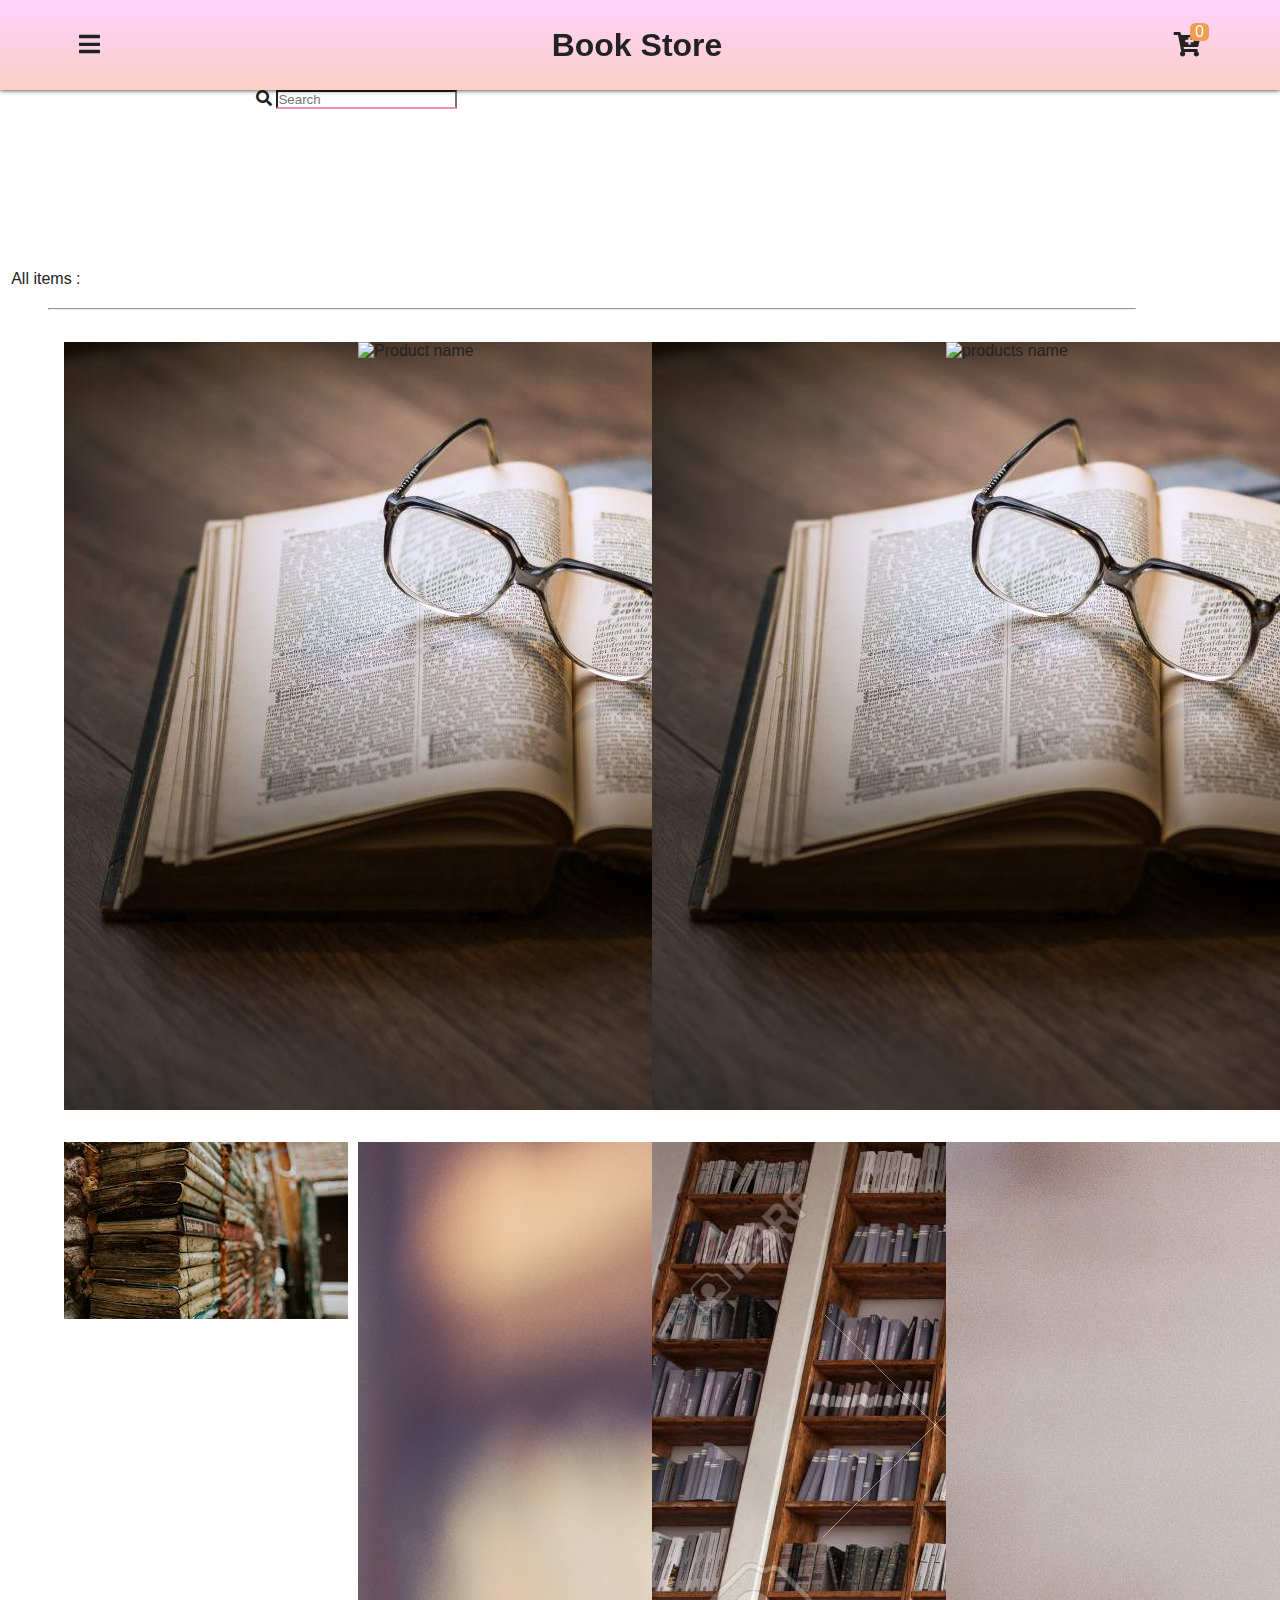
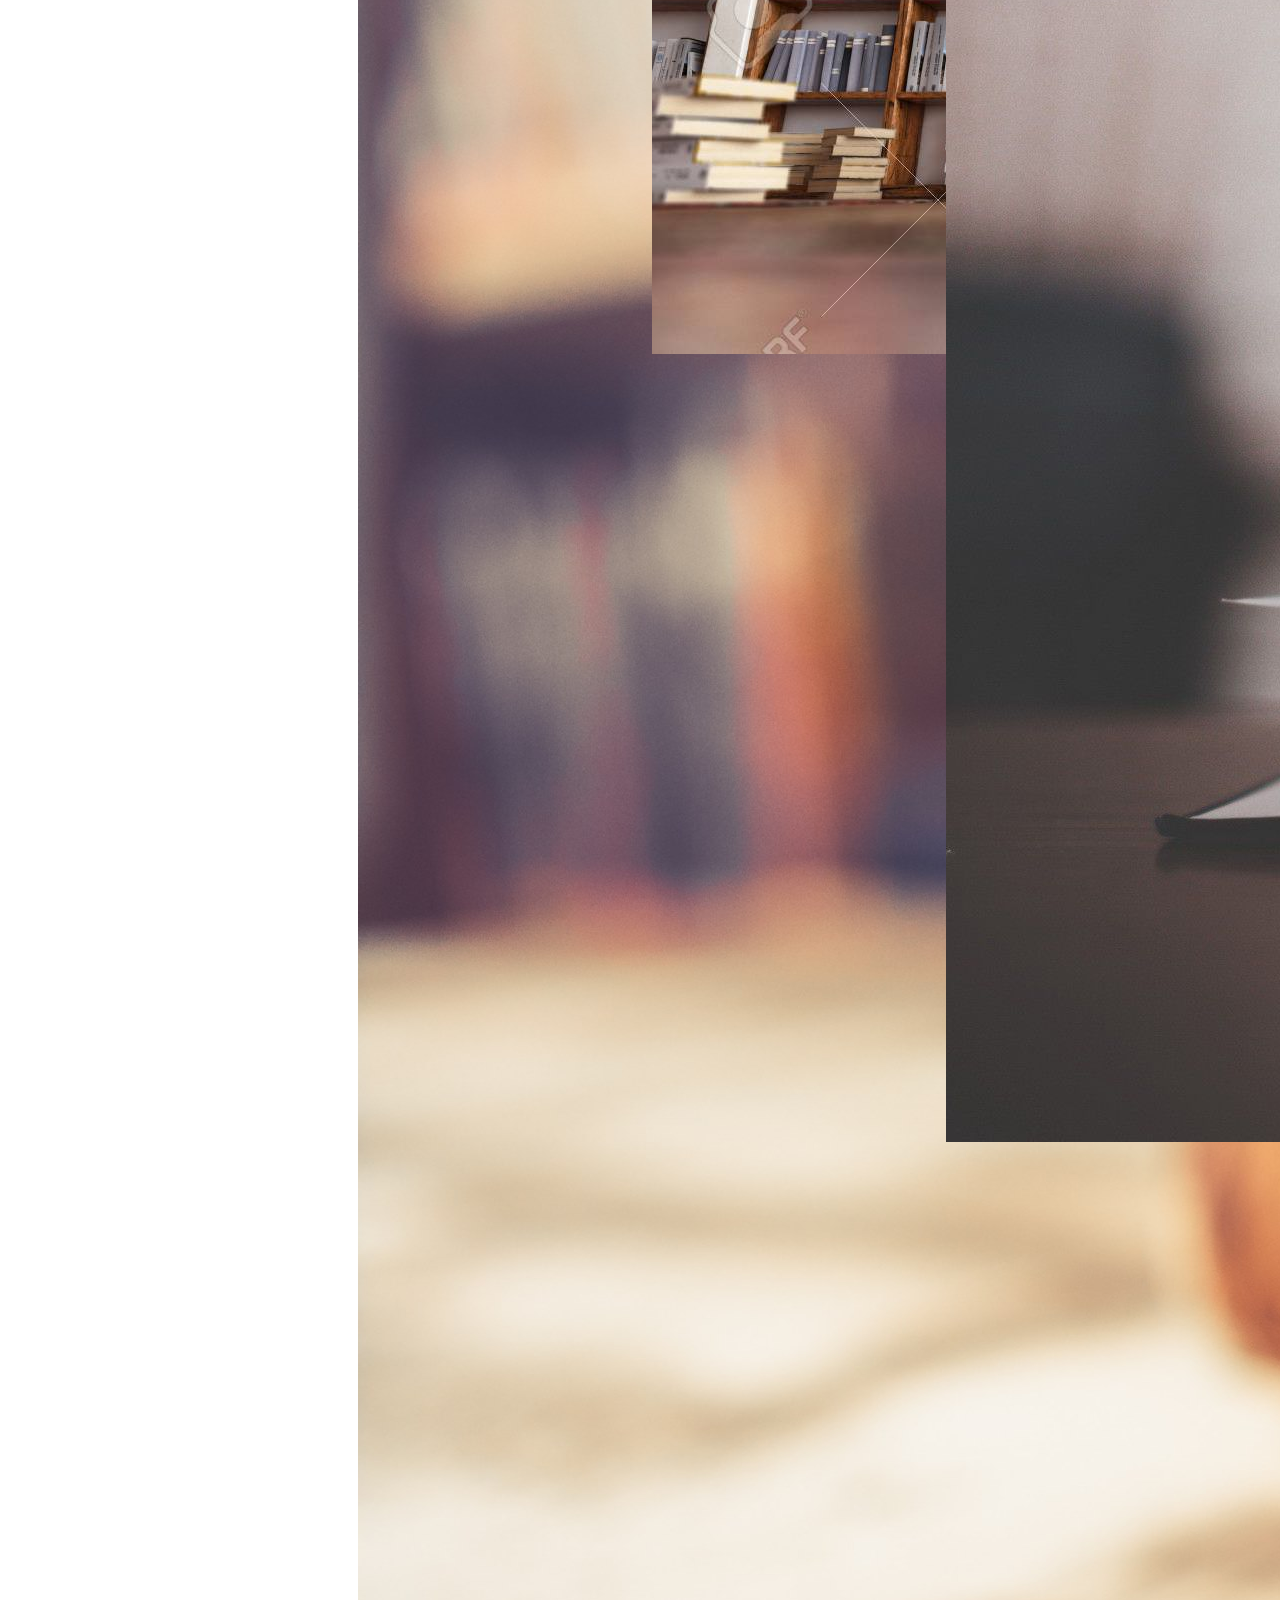
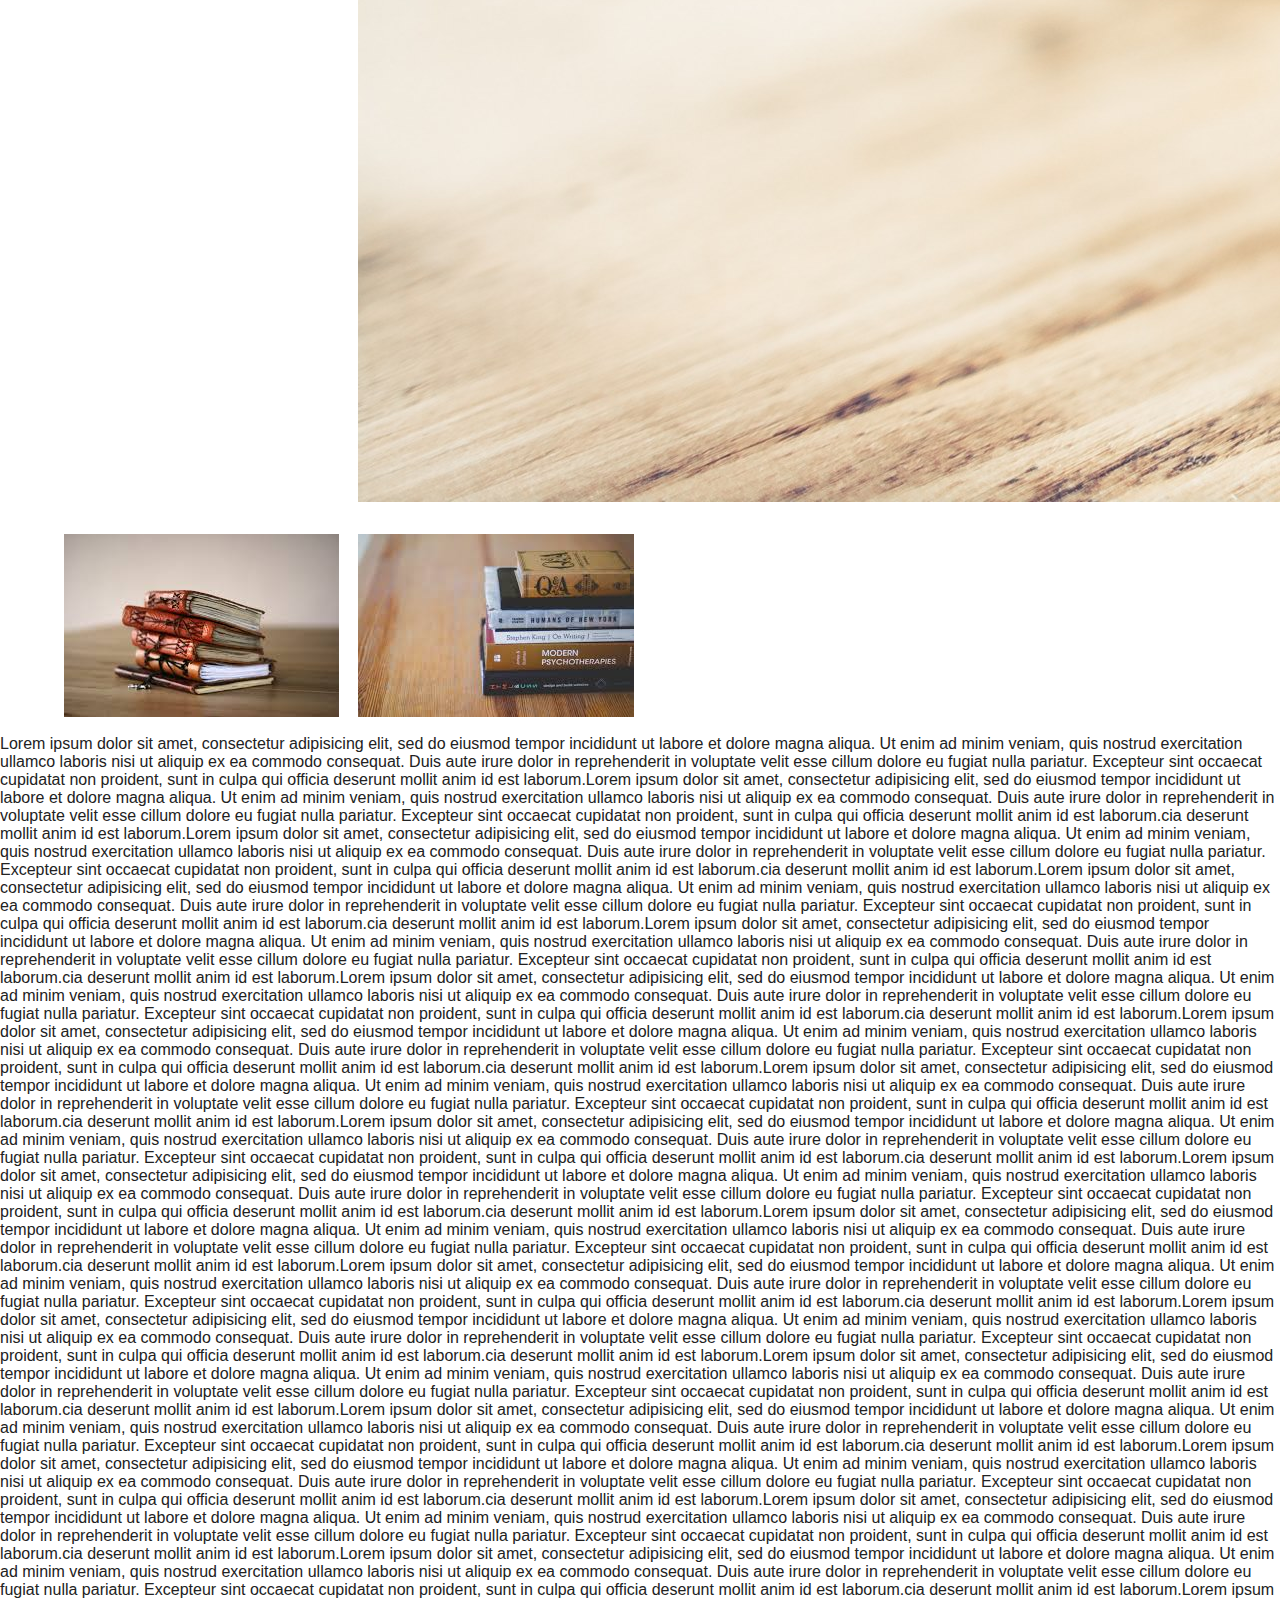
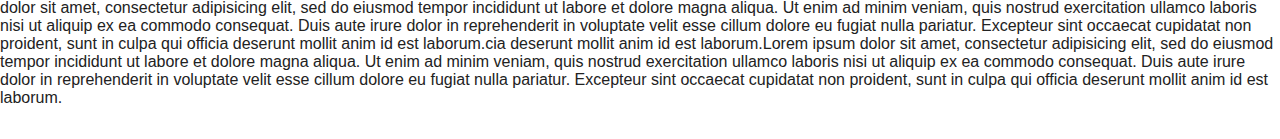
==== search_page/index.html @ 068d2056 "Added a Search Page." ====
<!DOCTYPE html>
<html lang="en" dir="ltr">
  <head>
    <meta charset="utf-8">
    <title>Book Store</title>
    <link rel="stylesheet" href="./index.css">
    <link rel="stylesheet" href="https://stackpath.bootstrapcdn.com/bootstrap/4.5.0/css/bootstrap.min.css" integrity="sha384-9aIt2nRpC12Uk9gS9baDl411NQApFmC26EwAOH8WgZl5MYYxFfc+NcPb1dKGj7Sk" crossorigin="anonymous">    
  </head>
  <body>

    <!----------------- Navbar -------------->

    <nav class="navigation_bar">
      <div class="navigation_bar-center">
        <span class="nav-icon">
          <i class="fas fa-bars"></i>
        </span>
        <h1 class="heading">Book Store</h1>
        <div class="cart-btn">
          <span class="nav-icon">
            <i class="fas fa-cart-plus"></i>
          </span>
          <div class="cart-items">0</div>
        </div>
      </div>
    </nav>

    <!-- --------------navigation_bar End ----------->

    <!------ Header containing -> search bar, tags, message, etc-------->


    <header class="header">

      <!-- Search form -->
      <div class="search-bar">
        <form class="form-inline d-flex justify-content-center md-form form-sm active-pink active-pink-2 mt-3">
          <i class="fas fa-search" aria-hidden="true"></i>
          <input class="form-control form-control-sm ml-3 w-75 p-3" type="text" placeholder="Search" aria-label="Search">
        </form>
      </div>

      <!-- It contains all the tags with which you searched -->
      <div class="searchable_tags">
         <div class="message">All items : </div>
         <div class="tags">
           <!--<span class="tag">harsh</span>
           <span class="tag">harsh</span>
           <span class="tag">harsh</span> -->
          <!-- "span" element with class of "tag" needs to inserted for searched items -->
         </div>
      </div>
      <hr>

    </header>
    <!-------- End of header ------->


    <!------- This is where everything lives ------->
    <main>

      <!--- all the products that will be created by js will be placed in there ------->
      <div class="products" id="products">

        <div class="card" style="width: 18rem;">
          <img class="card-img-top" src="./image/book1.jpg" alt="Product name">

          <div class="card-body">
            <h5 class="card-title">Book's Name</h5>
            <h6 class="card-subtitle mb-2 text-muted">Rating</h6>
            <p class="card-text">Some quick example text to build on the card title and make up the bulk of the card's content.</p>
            <a href="#" class="card-link">View Item</a>
            <a href="#" class="card-link">Add to Cart</a>
          </div>

        </div>
        <div class="card" style="width: 18rem;">
          <img class="card-img-top" src="./image/book2.jpg" alt="Product name">

          <div class="card-body">
            <h5 class="card-title">Book's Name</h5>
            <h6 class="card-subtitle mb-2 text-muted">Rating</h6>
            <p class="card-text">Some quick example text to build on the card title and make up the bulk of the card's content.</p>
            <a href="#" class="card-link">View Item</a>
            <a href="#" class="card-link">Add to Cart</a>
          </div>

        </div>

      </div>


      <br>
      Lorem ipsum dolor sit amet, consectetur adipisicing elit, sed do eiusmod tempor incididunt ut labore et dolore magna aliqua. Ut enim ad minim veniam, quis nostrud exercitation ullamco laboris nisi ut aliquip ex ea commodo consequat. Duis aute irure dolor in reprehenderit in voluptate velit esse cillum dolore eu fugiat nulla pariatur. Excepteur sint occaecat cupidatat non proident, sunt in culpa qui officia deserunt mollit anim id est laborum.Lorem ipsum dolor sit amet, consectetur adipisicing elit, sed do eiusmod tempor incididunt ut labore et dolore magna aliqua. Ut enim ad minim veniam, quis nostrud exercitation ullamco laboris nisi ut aliquip ex ea commodo consequat. Duis aute irure dolor in reprehenderit in voluptate velit esse cillum dolore eu fugiat nulla pariatur. Excepteur sint occaecat cupidatat non proident, sunt in culpa qui officia deserunt mollit anim id est laborum.cia deserunt mollit anim id est laborum.Lorem ipsum dolor sit amet, consectetur adipisicing elit, sed do eiusmod tempor incididunt ut labore et dolore magna aliqua. Ut enim ad minim veniam, quis nostrud exercitation ullamco laboris nisi ut aliquip ex ea commodo consequat. Duis aute irure dolor in reprehenderit in voluptate velit esse cillum dolore eu fugiat nulla pariatur. Excepteur sint occaecat cupidatat non proident, sunt in culpa qui officia deserunt mollit anim id est laborum.cia deserunt mollit anim id est laborum.Lorem ipsum dolor sit amet, consectetur adipisicing elit, sed do eiusmod tempor incididunt ut labore et dolore magna aliqua. Ut enim ad minim veniam, quis nostrud exercitation ullamco laboris nisi ut aliquip ex ea commodo consequat. Duis aute irure dolor in reprehenderit in voluptate velit esse cillum dolore eu fugiat nulla pariatur. Excepteur sint occaecat cupidatat non proident, sunt in culpa qui officia deserunt mollit anim id est laborum.cia deserunt mollit anim id est laborum.Lorem ipsum dolor sit amet, consectetur adipisicing elit, sed do eiusmod tempor incididunt ut labore et dolore magna aliqua. Ut enim ad minim veniam, quis nostrud exercitation ullamco laboris nisi ut aliquip ex ea commodo consequat. Duis aute irure dolor in reprehenderit in voluptate velit esse cillum dolore eu fugiat nulla pariatur. Excepteur sint occaecat cupidatat non proident, sunt in culpa qui officia deserunt mollit anim id est laborum.cia deserunt mollit anim id est laborum.Lorem ipsum dolor sit amet, consectetur adipisicing elit, sed do eiusmod tempor incididunt ut labore et dolore magna aliqua. Ut enim ad minim veniam, quis nostrud exercitation ullamco laboris nisi ut aliquip ex ea commodo consequat. Duis aute irure dolor in reprehenderit in voluptate velit esse cillum dolore eu fugiat nulla pariatur. Excepteur sint occaecat cupidatat non proident, sunt in culpa qui officia deserunt mollit anim id est laborum.cia deserunt mollit anim id est laborum.Lorem ipsum dolor sit amet, consectetur adipisicing elit, sed do eiusmod tempor incididunt ut labore et dolore magna aliqua. Ut enim ad minim veniam, quis nostrud exercitation ullamco laboris nisi ut aliquip ex ea commodo consequat. Duis aute irure dolor in reprehenderit in voluptate velit esse cillum dolore eu fugiat nulla pariatur. Excepteur sint occaecat cupidatat non proident, sunt in culpa qui officia deserunt mollit anim id est laborum.cia deserunt mollit anim id est laborum.Lorem ipsum dolor sit amet, consectetur adipisicing elit, sed do eiusmod tempor incididunt ut labore et dolore magna aliqua. Ut enim ad minim veniam, quis nostrud exercitation ullamco laboris nisi ut aliquip ex ea commodo consequat. Duis aute irure dolor in reprehenderit in voluptate velit esse cillum dolore eu fugiat nulla pariatur. Excepteur sint occaecat cupidatat non proident, sunt in culpa qui officia deserunt mollit anim id est laborum.cia deserunt mollit anim id est laborum.Lorem ipsum dolor sit amet, consectetur adipisicing elit, sed do eiusmod tempor incididunt ut labore et dolore magna aliqua. Ut enim ad minim veniam, quis nostrud exercitation ullamco laboris nisi ut aliquip ex ea commodo consequat. Duis aute irure dolor in reprehenderit in voluptate velit esse cillum dolore eu fugiat nulla pariatur. Excepteur sint occaecat cupidatat non proident, sunt in culpa qui officia deserunt mollit anim id est laborum.cia deserunt mollit anim id est laborum.Lorem ipsum dolor sit amet, consectetur adipisicing elit, sed do eiusmod tempor incididunt ut labore et dolore magna aliqua. Ut enim ad minim veniam, quis nostrud exercitation ullamco laboris nisi ut aliquip ex ea commodo consequat. Duis aute irure dolor in reprehenderit in voluptate velit esse cillum dolore eu fugiat nulla pariatur. Excepteur sint occaecat cupidatat non proident, sunt in culpa qui officia deserunt mollit anim id est laborum.cia deserunt mollit anim id est laborum.Lorem ipsum dolor sit amet, consectetur adipisicing elit, sed do eiusmod tempor incididunt ut labore et dolore magna aliqua. Ut enim ad minim veniam, quis nostrud exercitation ullamco laboris nisi ut aliquip ex ea commodo consequat. Duis aute irure dolor in reprehenderit in voluptate velit esse cillum dolore eu fugiat nulla pariatur. Excepteur sint occaecat cupidatat non proident, sunt in culpa qui officia deserunt mollit anim id est laborum.cia deserunt mollit anim id est laborum.Lorem ipsum dolor sit amet, consectetur adipisicing elit, sed do eiusmod tempor incididunt ut labore et dolore magna aliqua. Ut enim ad minim veniam, quis nostrud exercitation ullamco laboris nisi ut aliquip ex ea commodo consequat. Duis aute irure dolor in reprehenderit in voluptate velit esse cillum dolore eu fugiat nulla pariatur. Excepteur sint occaecat cupidatat non proident, sunt in culpa qui officia deserunt mollit anim id est laborum.cia deserunt mollit anim id est laborum.Lorem ipsum dolor sit amet, consectetur adipisicing elit, sed do eiusmod tempor incididunt ut labore et dolore magna aliqua. Ut enim ad minim veniam, quis nostrud exercitation ullamco laboris nisi ut aliquip ex ea commodo consequat. Duis aute irure dolor in reprehenderit in voluptate velit esse cillum dolore eu fugiat nulla pariatur. Excepteur sint occaecat cupidatat non proident, sunt in culpa qui officia deserunt mollit anim id est laborum.cia deserunt mollit anim id est laborum.Lorem ipsum dolor sit amet, consectetur adipisicing elit, sed do eiusmod tempor incididunt ut labore et dolore magna aliqua. Ut enim ad minim veniam, quis nostrud exercitation ullamco laboris nisi ut aliquip ex ea commodo consequat. Duis aute irure dolor in reprehenderit in voluptate velit esse cillum dolore eu fugiat nulla pariatur. Excepteur sint occaecat cupidatat non proident, sunt in culpa qui officia deserunt mollit anim id est laborum.cia deserunt mollit anim id est laborum.Lorem ipsum dolor sit amet, consectetur adipisicing elit, sed do eiusmod tempor incididunt ut labore et dolore magna aliqua. Ut enim ad minim veniam, quis nostrud exercitation ullamco laboris nisi ut aliquip ex ea commodo consequat. Duis aute irure dolor in reprehenderit in voluptate velit esse cillum dolore eu fugiat nulla pariatur. Excepteur sint occaecat cupidatat non proident, sunt in culpa qui officia deserunt mollit anim id est laborum.cia deserunt mollit anim id est laborum.Lorem ipsum dolor sit amet, consectetur adipisicing elit, sed do eiusmod tempor incididunt ut labore et dolore magna aliqua. Ut enim ad minim veniam, quis nostrud exercitation ullamco laboris nisi ut aliquip ex ea commodo consequat. Duis aute irure dolor in reprehenderit in voluptate velit esse cillum dolore eu fugiat nulla pariatur. Excepteur sint occaecat cupidatat non proident, sunt in culpa qui officia deserunt mollit anim id est laborum.cia deserunt mollit anim id est laborum.Lorem ipsum dolor sit amet, consectetur adipisicing elit, sed do eiusmod tempor incididunt ut labore et dolore magna aliqua. Ut enim ad minim veniam, quis nostrud exercitation ullamco laboris nisi ut aliquip ex ea commodo consequat. Duis aute irure dolor in reprehenderit in voluptate velit esse cillum dolore eu fugiat nulla pariatur. Excepteur sint occaecat cupidatat non proident, sunt in culpa qui officia deserunt mollit anim id est laborum.cia deserunt mollit anim id est laborum.Lorem ipsum dolor sit amet, consectetur adipisicing elit, sed do eiusmod tempor incididunt ut labore et dolore magna aliqua. Ut enim ad minim veniam, quis nostrud exercitation ullamco laboris nisi ut aliquip ex ea commodo consequat. Duis aute irure dolor in reprehenderit in voluptate velit esse cillum dolore eu fugiat nulla pariatur. Excepteur sint occaecat cupidatat non proident, sunt in culpa qui officia deserunt mollit anim id est laborum.cia deserunt mollit anim id est laborum.Lorem ipsum dolor sit amet, consectetur adipisicing elit, sed do eiusmod tempor incididunt ut labore et dolore magna aliqua. Ut enim ad minim veniam, quis nostrud exercitation ullamco laboris nisi ut aliquip ex ea commodo consequat. Duis aute irure dolor in reprehenderit in voluptate velit esse cillum dolore eu fugiat nulla pariatur. Excepteur sint occaecat cupidatat non proident, sunt in culpa qui officia deserunt mollit anim id est laborum.cia deserunt mollit anim id est laborum.Lorem ipsum dolor sit amet, consectetur adipisicing elit, sed do eiusmod tempor incididunt ut labore et dolore magna aliqua. Ut enim ad minim veniam, quis nostrud exercitation ullamco laboris nisi ut aliquip ex ea commodo consequat. Duis aute irure dolor in reprehenderit in voluptate velit esse cillum dolore eu fugiat nulla pariatur. Excepteur sint occaecat cupidatat non proident, sunt in culpa qui officia deserunt mollit anim id est laborum.

      <!------- end of products container -------->

    </main>
    <!------ End of main body ------->

    
    <script src="./index.js"></script>
    <script src="./features.js"></script>
    <script src="https://code.jquery.com/jquery-3.5.1.slim.min.js" integrity="sha384-DfXdz2htPH0lsSSs5nCTpuj/zy4C+OGpamoFVy38MVBnE+IbbVYUew+OrCXaRkfj" crossorigin="anonymous"></script>
    <script src="https://cdn.jsdelivr.net/npm/popper.js@1.16.0/dist/umd/popper.min.js" integrity="sha384-Q6E9RHvbIyZFJoft+2mJbHaEWldlvI9IOYy5n3zV9zzTtmI3UksdQRVvoxMfooAo" crossorigin="anonymous"></script>
    <script src="https://stackpath.bootstrapcdn.com/bootstrap/4.5.0/js/bootstrap.min.js" integrity="sha384-OgVRvuATP1z7JjHLkuOU7Xw704+h835Lr+6QL9UvYjZE3Ipu6Tp75j7Bh/kR0JKI" crossorigin="anonymous"></script>
    <link rel="stylesheet" href="../resources/fontawesome/css/all.css">
    
  </body>
</html>
---- search_page/index.css ----
:root {
  --primaryColor: #f09d51;
  --mainWhite: #fff;
  --mainBlack: #222;
  --mainGrey: #ececec;
  --mainSpacing: 0.1rem;
  --mainTransition: all 0.3s linear;
}
* {
  margin: 0;
  padding: 0;
  box-sizing: border-box;
}
body {
  color: var(--mainBlack);
  background: var(--mainWhite);
  font-family: "Lato", sans-serif;
}
/* -------------- Navbar ---------------*/
.navigation_bar {
  position: sticky;
  overflow: hidden;
  top: 0;
  height: 10vh;
  width: 100%;
  display: flex;
  align-items: center;
  /*background: rgb(200, 191, 231);*/
  background: linear-gradient(to top, #fad0c4 0%, #ffd1ff 100%);
  box-shadow: 0 0 5px rgba(0,0,0,0.9);
  z-index: 1;
}
.navigation_bar-center {
  width: 100%;
  max-width: 1170px;
  margin: 0 auto;
  display: flex;
  align-items: center;
  justify-content: space-between;
  padding: 0 1.5rem;
}
.nav-icon {
  cursor: pointer;
  font-size: 1.5rem;
}
.cart-btn {
  position: relative;
  cursor: pointer;
}
.cart-items {
  position: absolute;
  top: -8px;
  right: -8px;
  background: var(--primaryColor);
  padding: 0 5px;
  border-radius: 30%;
  color: var(--mainWhite);
}

.navigation_bar .navigation_bar-center .heading {
  font: bold;
  animation-name: dance;
  overflow: hidden;
  white-space: nowrap;
  animation-duration: 2s;
  animation-timing-function: ease-out;
  animation-delay: 0s;
  animation-direction: alternate-reverse;
  animation-iteration-count: infinite;
  animation-play-state: running;
  cursor: pointer;
}
@keyframes dance {
  0% {
    letter-spacing: 2px;
    width: 0ch;
    color: green;
  }
  100% {
    color: maroon;
    letter-spacing: 5px;
    width: 15ch;
  }
}
/* --------------- End of navigation_bar ---------------- */

/* -------------- Start of Header --------------- */


.search-bar form {
  justify-content: center;
  margin-left: 20%;
  margin-right: 20%;
  height: 20vh;
  transition: 0.4s ease;
}
.active-pink input.form-control[type=text] {
  border-bottom: 1px solid #f48fb1;
  box-shadow: 0 1px 0 0 #f48fb1;
}
.search-bar .form-inline:hover {
  transform: scale(1.15);
}

.searchable_tags .message {
  margin-left: 0.7rem;
  font-weight: 520;
}
.searchable_tags .tags {
  display: inline-block;
  margin-left: 4rem;
  margin-top: 0.1rem;
  max-width: 80vw;
}
.searchable_tags .tags .tag {
  text-decoration: underline;
  margin: 2px;
  padding: 2px;
}

hr {
  margin-top: 2px;
  margin-left: 3rem;
  width: 85vw;
}

/* ------------- End of header ----------------- */

/* ------------ Start of main tag ---------------*/

main{
  padding: 2rem 0;
}

.products {
  width: 90%;
  margin: 0 auto;
  max-width: 1240px;

  display: grid;

  grid-template-columns: repeat(auto-fit, minmax(260px, 1fr));
  grid-template-rows: auto;
  grid-column-gap: 1.5rem;
  grid-row-gap: 2rem;
  transition: all 0.5s;
}
.card {
  transition: all 0.5s ease-in-out;
}
.products .card .card-img-top {
  display: block;
  /* visibility: visible;
  opacity: 1; */
  transition: all 0.5s ease; 
}
.products .card .card-body {
  display: none;
  /* visibility: hidden;
  opacity: 0; */
  transition: all 0.5s ease; 
}


.products .card:hover {
  box-shadow: 0 4px 15px rgba(0,0,0,0.7);
}









/* ------------ End of main tag ---------------------*/
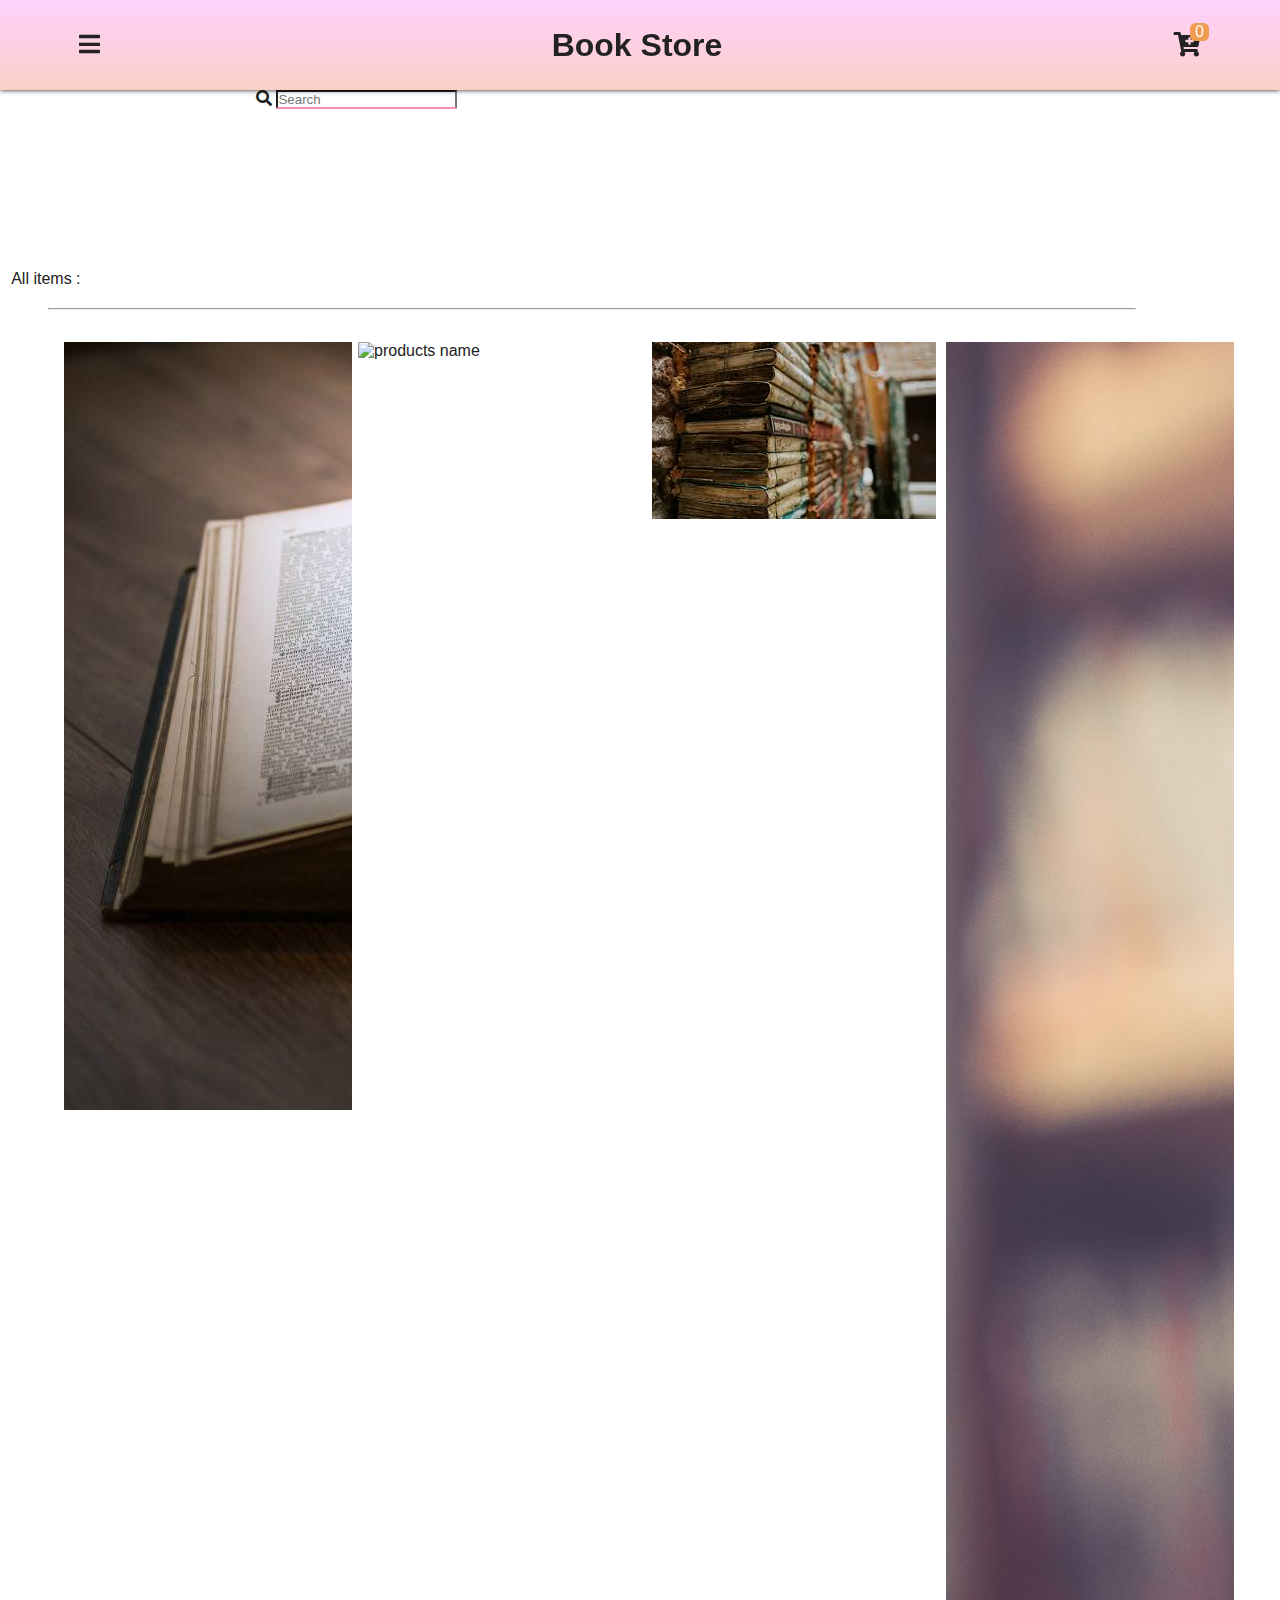
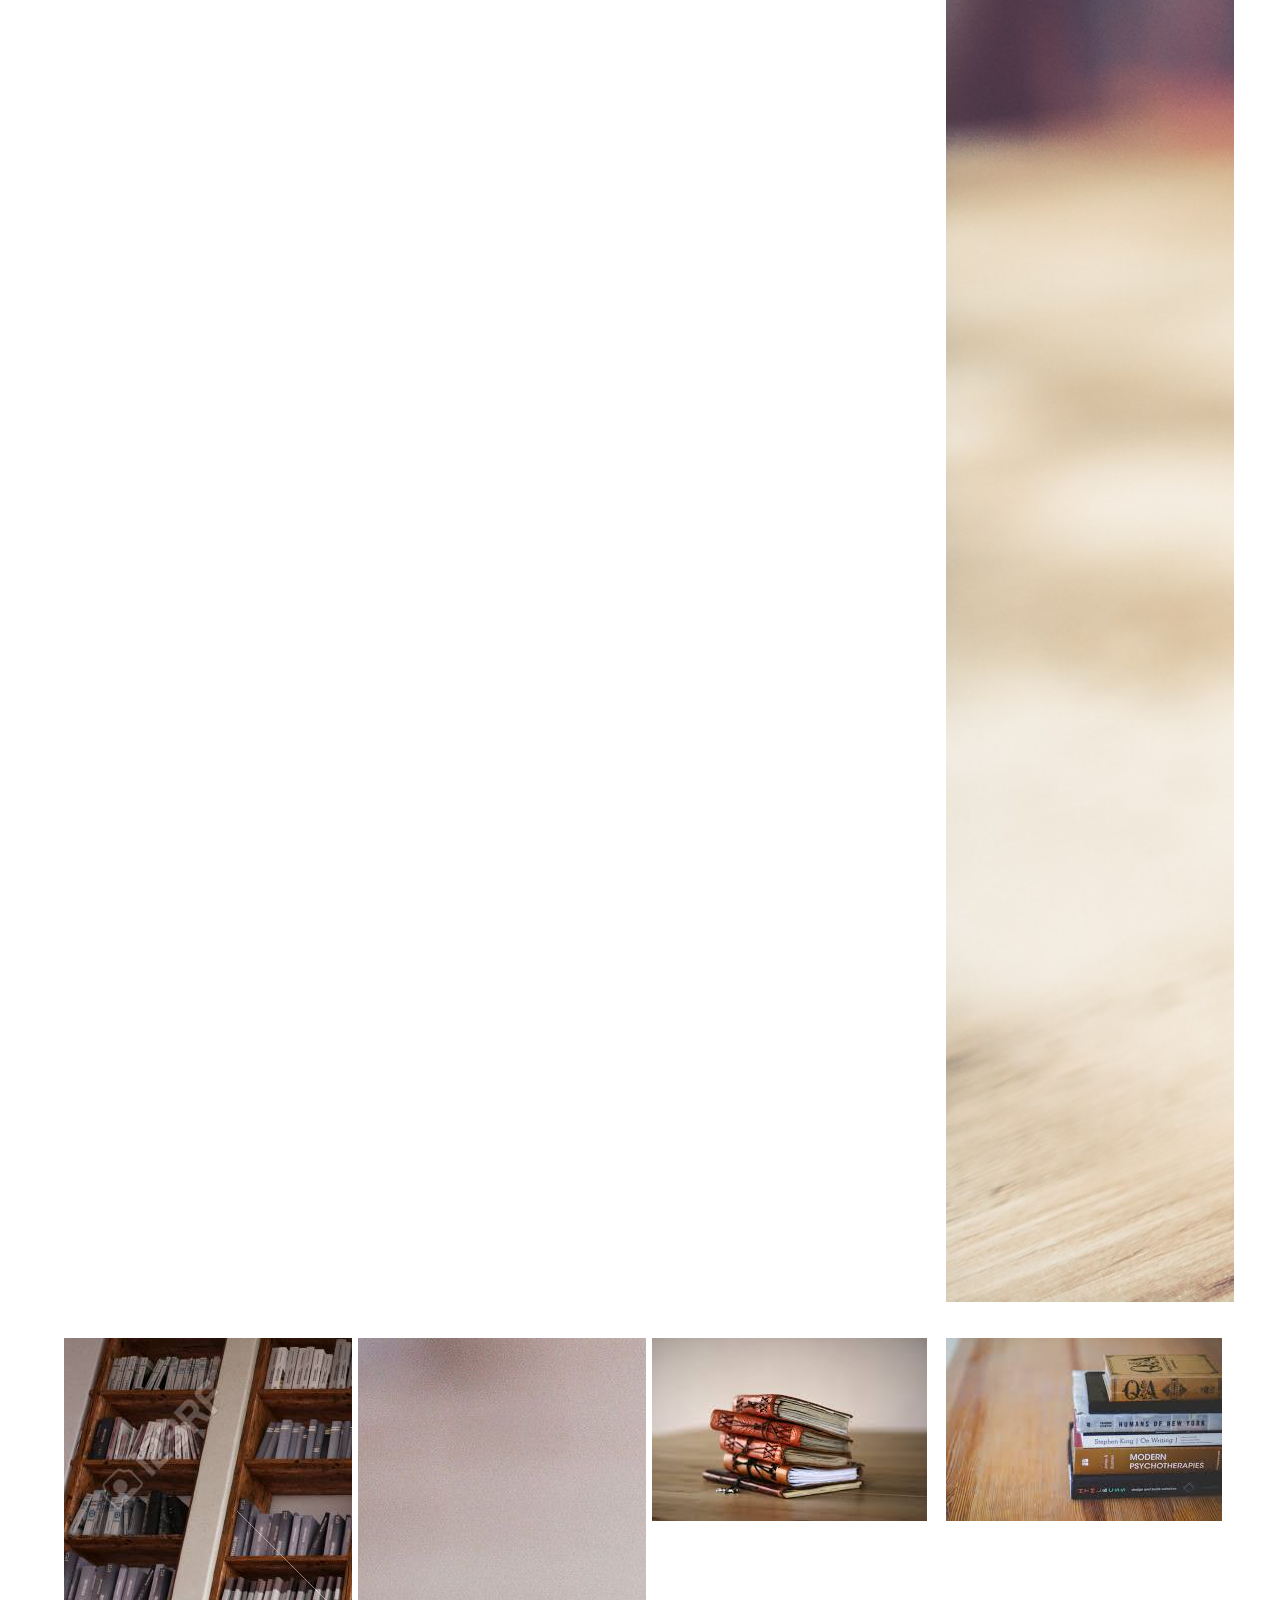
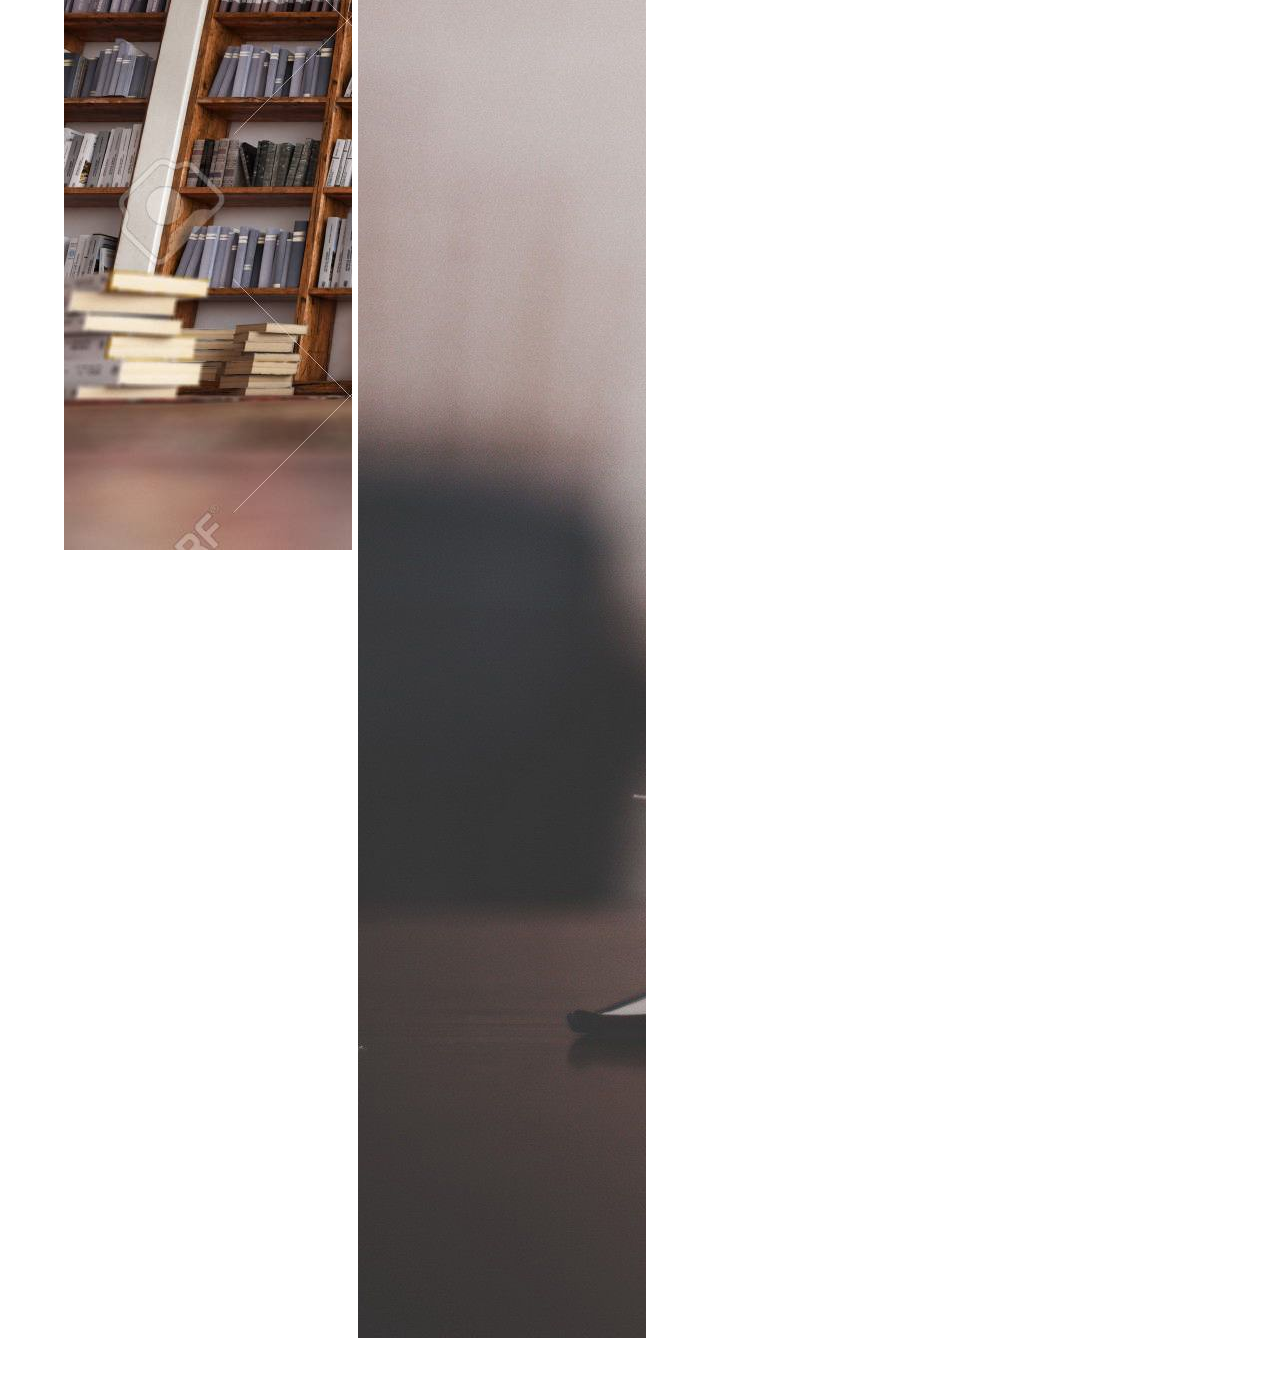
==== commit fc0bf6f9: "Improved the UI" ====
--- a/search_page/index.html
+++ b/search_page/index.html
@@ -1,15 +1,18 @@
 <!DOCTYPE html>
 <html lang="en" dir="ltr">
   <head>
-    <meta charset="utf-8">
+    <meta charset="UTF-8">
+    <meta name="viewport" content="width=device-width, initial-scale=1.0">
     <title>Book Store</title>
-    <link rel="stylesheet" href="./index.css">
+    <link rel="stylesheet" href="./css/index.css">
+    <link rel="stylesheet" href="./css/products.css">
     <link rel="stylesheet" href="https://stackpath.bootstrapcdn.com/bootstrap/4.5.0/css/bootstrap.min.css" integrity="sha384-9aIt2nRpC12Uk9gS9baDl411NQApFmC26EwAOH8WgZl5MYYxFfc+NcPb1dKGj7Sk" crossorigin="anonymous">    
   </head>
   <body>
 
     <!----------------- Navbar -------------->
 
+    <!--- Do not change the class name to "navbar" as bootstrap has tag with same name so it would interfere the working  -->
     <nav class="navigation_bar">
       <div class="navigation_bar-center">
         <span class="nav-icon">
@@ -60,47 +63,17 @@
     <main>
 
       <!--- all the products that will be created by js will be placed in there ------->
-      <div class="products" id="products">
+      <div class="products" id="products"></div>
 
-        <div class="card" style="width: 18rem;">
-          <img class="card-img-top" src="./image/book1.jpg" alt="Product name">
-
-          <div class="card-body">
-            <h5 class="card-title">Book's Name</h5>
-            <h6 class="card-subtitle mb-2 text-muted">Rating</h6>
-            <p class="card-text">Some quick example text to build on the card title and make up the bulk of the card's content.</p>
-            <a href="#" class="card-link">View Item</a>
-            <a href="#" class="card-link">Add to Cart</a>
-          </div>
-
-        </div>
-        <div class="card" style="width: 18rem;">
-          <img class="card-img-top" src="./image/book2.jpg" alt="Product name">
-
-          <div class="card-body">
-            <h5 class="card-title">Book's Name</h5>
-            <h6 class="card-subtitle mb-2 text-muted">Rating</h6>
-            <p class="card-text">Some quick example text to build on the card title and make up the bulk of the card's content.</p>
-            <a href="#" class="card-link">View Item</a>
-            <a href="#" class="card-link">Add to Cart</a>
-          </div>
-
-        </div>
-
-      </div>
-
-
-      <br>
-      Lorem ipsum dolor sit amet, consectetur adipisicing elit, sed do eiusmod tempor incididunt ut labore et dolore magna aliqua. Ut enim ad minim veniam, quis nostrud exercitation ullamco laboris nisi ut aliquip ex ea commodo consequat. Duis aute irure dolor in reprehenderit in voluptate velit esse cillum dolore eu fugiat nulla pariatur. Excepteur sint occaecat cupidatat non proident, sunt in culpa qui officia deserunt mollit anim id est laborum.Lorem ipsum dolor sit amet, consectetur adipisicing elit, sed do eiusmod tempor incididunt ut labore et dolore magna aliqua. Ut enim ad minim veniam, quis nostrud exercitation ullamco laboris nisi ut aliquip ex ea commodo consequat. Duis aute irure dolor in reprehenderit in voluptate velit esse cillum dolore eu fugiat nulla pariatur. Excepteur sint occaecat cupidatat non proident, sunt in culpa qui officia deserunt mollit anim id est laborum.cia deserunt mollit anim id est laborum.Lorem ipsum dolor sit amet, consectetur adipisicing elit, sed do eiusmod tempor incididunt ut labore et dolore magna aliqua. Ut enim ad minim veniam, quis nostrud exercitation ullamco laboris nisi ut aliquip ex ea commodo consequat. Duis aute irure dolor in reprehenderit in voluptate velit esse cillum dolore eu fugiat nulla pariatur. Excepteur sint occaecat cupidatat non proident, sunt in culpa qui officia deserunt mollit anim id est laborum.cia deserunt mollit anim id est laborum.Lorem ipsum dolor sit amet, consectetur adipisicing elit, sed do eiusmod tempor incididunt ut labore et dolore magna aliqua. Ut enim ad minim veniam, quis nostrud exercitation ullamco laboris nisi ut aliquip ex ea commodo consequat. Duis aute irure dolor in reprehenderit in voluptate velit esse cillum dolore eu fugiat nulla pariatur. Excepteur sint occaecat cupidatat non proident, sunt in culpa qui officia deserunt mollit anim id est laborum.cia deserunt mollit anim id est laborum.Lorem ipsum dolor sit amet, consectetur adipisicing elit, sed do eiusmod tempor incididunt ut labore et dolore magna aliqua. Ut enim ad minim veniam, quis nostrud exercitation ullamco laboris nisi ut aliquip ex ea commodo consequat. Duis aute irure dolor in reprehenderit in voluptate velit esse cillum dolore eu fugiat nulla pariatur. Excepteur sint occaecat cupidatat non proident, sunt in culpa qui officia deserunt mollit anim id est laborum.cia deserunt mollit anim id est laborum.Lorem ipsum dolor sit amet, consectetur adipisicing elit, sed do eiusmod tempor incididunt ut labore et dolore magna aliqua. Ut enim ad minim veniam, quis nostrud exercitation ullamco laboris nisi ut aliquip ex ea commodo consequat. Duis aute irure dolor in reprehenderit in voluptate velit esse cillum dolore eu fugiat nulla pariatur. Excepteur sint occaecat cupidatat non proident, sunt in culpa qui officia deserunt mollit anim id est laborum.cia deserunt mollit anim id est laborum.Lorem ipsum dolor sit amet, consectetur adipisicing elit, sed do eiusmod tempor incididunt ut labore et dolore magna aliqua. Ut enim ad minim veniam, quis nostrud exercitation ullamco laboris nisi ut aliquip ex ea commodo consequat. Duis aute irure dolor in reprehenderit in voluptate velit esse cillum dolore eu fugiat nulla pariatur. Excepteur sint occaecat cupidatat non proident, sunt in culpa qui officia deserunt mollit anim id est laborum.cia deserunt mollit anim id est laborum.Lorem ipsum dolor sit amet, consectetur adipisicing elit, sed do eiusmod tempor incididunt ut labore et dolore magna aliqua. Ut enim ad minim veniam, quis nostrud exercitation ullamco laboris nisi ut aliquip ex ea commodo consequat. Duis aute irure dolor in reprehenderit in voluptate velit esse cillum dolore eu fugiat nulla pariatur. Excepteur sint occaecat cupidatat non proident, sunt in culpa qui officia deserunt mollit anim id est laborum.cia deserunt mollit anim id est laborum.Lorem ipsum dolor sit amet, consectetur adipisicing elit, sed do eiusmod tempor incididunt ut labore et dolore magna aliqua. Ut enim ad minim veniam, quis nostrud exercitation ullamco laboris nisi ut aliquip ex ea commodo consequat. Duis aute irure dolor in reprehenderit in voluptate velit esse cillum dolore eu fugiat nulla pariatur. Excepteur sint occaecat cupidatat non proident, sunt in culpa qui officia deserunt mollit anim id est laborum.cia deserunt mollit anim id est laborum.Lorem ipsum dolor sit amet, consectetur adipisicing elit, sed do eiusmod tempor incididunt ut labore et dolore magna aliqua. Ut enim ad minim veniam, quis nostrud exercitation ullamco laboris nisi ut aliquip ex ea commodo consequat. Duis aute irure dolor in reprehenderit in voluptate velit esse cillum dolore eu fugiat nulla pariatur. Excepteur sint occaecat cupidatat non proident, sunt in culpa qui officia deserunt mollit anim id est laborum.cia deserunt mollit anim id est laborum.Lorem ipsum dolor sit amet, consectetur adipisicing elit, sed do eiusmod tempor incididunt ut labore et dolore magna aliqua. Ut enim ad minim veniam, quis nostrud exercitation ullamco laboris nisi ut aliquip ex ea commodo consequat. Duis aute irure dolor in reprehenderit in voluptate velit esse cillum dolore eu fugiat nulla pariatur. Excepteur sint occaecat cupidatat non proident, sunt in culpa qui officia deserunt mollit anim id est laborum.cia deserunt mollit anim id est laborum.Lorem ipsum dolor sit amet, consectetur adipisicing elit, sed do eiusmod tempor incididunt ut labore et dolore magna aliqua. Ut enim ad minim veniam, quis nostrud exercitation ullamco laboris nisi ut aliquip ex ea commodo consequat. Duis aute irure dolor in reprehenderit in voluptate velit esse cillum dolore eu fugiat nulla pariatur. Excepteur sint occaecat cupidatat non proident, sunt in culpa qui officia deserunt mollit anim id est laborum.cia deserunt mollit anim id est laborum.Lorem ipsum dolor sit amet, consectetur adipisicing elit, sed do eiusmod tempor incididunt ut labore et dolore magna aliqua. Ut enim ad minim veniam, quis nostrud exercitation ullamco laboris nisi ut aliquip ex ea commodo consequat. Duis aute irure dolor in reprehenderit in voluptate velit esse cillum dolore eu fugiat nulla pariatur. Excepteur sint occaecat cupidatat non proident, sunt in culpa qui officia deserunt mollit anim id est laborum.cia deserunt mollit anim id est laborum.Lorem ipsum dolor sit amet, consectetur adipisicing elit, sed do eiusmod tempor incididunt ut labore et dolore magna aliqua. Ut enim ad minim veniam, quis nostrud exercitation ullamco laboris nisi ut aliquip ex ea commodo consequat. Duis aute irure dolor in reprehenderit in voluptate velit esse cillum dolore eu fugiat nulla pariatur. Excepteur sint occaecat cupidatat non proident, sunt in culpa qui officia deserunt mollit anim id est laborum.cia deserunt mollit anim id est laborum.Lorem ipsum dolor sit amet, consectetur adipisicing elit, sed do eiusmod tempor incididunt ut labore et dolore magna aliqua. Ut enim ad minim veniam, quis nostrud exercitation ullamco laboris nisi ut aliquip ex ea commodo consequat. Duis aute irure dolor in reprehenderit in voluptate velit esse cillum dolore eu fugiat nulla pariatur. Excepteur sint occaecat cupidatat non proident, sunt in culpa qui officia deserunt mollit anim id est laborum.cia deserunt mollit anim id est laborum.Lorem ipsum dolor sit amet, consectetur adipisicing elit, sed do eiusmod tempor incididunt ut labore et dolore magna aliqua. Ut enim ad minim veniam, quis nostrud exercitation ullamco laboris nisi ut aliquip ex ea commodo consequat. Duis aute irure dolor in reprehenderit in voluptate velit esse cillum dolore eu fugiat nulla pariatur. Excepteur sint occaecat cupidatat non proident, sunt in culpa qui officia deserunt mollit anim id est laborum.cia deserunt mollit anim id est laborum.Lorem ipsum dolor sit amet, consectetur adipisicing elit, sed do eiusmod tempor incididunt ut labore et dolore magna aliqua. Ut enim ad minim veniam, quis nostrud exercitation ullamco laboris nisi ut aliquip ex ea commodo consequat. Duis aute irure dolor in reprehenderit in voluptate velit esse cillum dolore eu fugiat nulla pariatur. Excepteur sint occaecat cupidatat non proident, sunt in culpa qui officia deserunt mollit anim id est laborum.cia deserunt mollit anim id est laborum.Lorem ipsum dolor sit amet, consectetur adipisicing elit, sed do eiusmod tempor incididunt ut labore et dolore magna aliqua. Ut enim ad minim veniam, quis nostrud exercitation ullamco laboris nisi ut aliquip ex ea commodo consequat. Duis aute irure dolor in reprehenderit in voluptate velit esse cillum dolore eu fugiat nulla pariatur. Excepteur sint occaecat cupidatat non proident, sunt in culpa qui officia deserunt mollit anim id est laborum.cia deserunt mollit anim id est laborum.Lorem ipsum dolor sit amet, consectetur adipisicing elit, sed do eiusmod tempor incididunt ut labore et dolore magna aliqua. Ut enim ad minim veniam, quis nostrud exercitation ullamco laboris nisi ut aliquip ex ea commodo consequat. Duis aute irure dolor in reprehenderit in voluptate velit esse cillum dolore eu fugiat nulla pariatur. Excepteur sint occaecat cupidatat non proident, sunt in culpa qui officia deserunt mollit anim id est laborum.cia deserunt mollit anim id est laborum.Lorem ipsum dolor sit amet, consectetur adipisicing elit, sed do eiusmod tempor incididunt ut labore et dolore magna aliqua. Ut enim ad minim veniam, quis nostrud exercitation ullamco laboris nisi ut aliquip ex ea commodo consequat. Duis aute irure dolor in reprehenderit in voluptate velit esse cillum dolore eu fugiat nulla pariatur. Excepteur sint occaecat cupidatat non proident, sunt in culpa qui officia deserunt mollit anim id est laborum.
-
+      <br>      
       <!------- end of products container -------->
 
     </main>
     <!------ End of main body ------->
 
     
-    <script src="./index.js"></script>
-    <script src="./features.js"></script>
+    <script src="./js/index.js"></script>
+    <script src="./js/features.js"></script>
     <script src="https://code.jquery.com/jquery-3.5.1.slim.min.js" integrity="sha384-DfXdz2htPH0lsSSs5nCTpuj/zy4C+OGpamoFVy38MVBnE+IbbVYUew+OrCXaRkfj" crossorigin="anonymous"></script>
     <script src="https://cdn.jsdelivr.net/npm/popper.js@1.16.0/dist/umd/popper.min.js" integrity="sha384-Q6E9RHvbIyZFJoft+2mJbHaEWldlvI9IOYy5n3zV9zzTtmI3UksdQRVvoxMfooAo" crossorigin="anonymous"></script>
     <script src="https://stackpath.bootstrapcdn.com/bootstrap/4.5.0/js/bootstrap.min.js" integrity="sha384-OgVRvuATP1z7JjHLkuOU7Xw704+h835Lr+6QL9UvYjZE3Ipu6Tp75j7Bh/kR0JKI" crossorigin="anonymous"></script>
--- a/search_page/css/index.css
+++ b/search_page/css/index.css
@@ -0,0 +1,141 @@
+:root {
+  --primaryColor: #f09d51;
+  --mainWhite: #fff;
+  --mainBlack: #222;
+  --mainGrey: #ececec;
+  --mainSpacing: 0.1rem;
+  --mainTransition: all 0.3s linear;
+}
+* {
+  margin: 0;
+  padding: 0;
+  box-sizing: border-box;
+}
+body {
+  color: var(--mainBlack);
+  background: var(--mainWhite);
+  font-family: "Lato", sans-serif;
+}
+/* -------------- Navbar ---------------*/
+.navigation_bar {
+  position: sticky;
+  overflow: hidden;
+  top: 0;
+  height: 10vh;
+  width: 100%;
+  display: flex;
+  align-items: center;
+  /*background: rgb(200, 191, 231);*/
+  background: linear-gradient(to top, #fad0c4 0%, #ffd1ff 100%);
+  box-shadow: 0 0 5px rgba(0,0,0,0.9);
+  z-index: 1;
+}
+.navigation_bar-center {
+  width: 100%;
+  max-width: 1170px;
+  margin: 0 auto;
+  display: flex;
+  align-items: center;
+  justify-content: space-between;
+  padding: 0 1.5rem;
+}
+.nav-icon {
+  cursor: pointer;
+  font-size: 1.5rem;
+}
+.cart-btn {
+  position: relative;
+  cursor: pointer;
+}
+.cart-items {
+  position: absolute;
+  top: -8px;
+  right: -8px;
+  background: var(--primaryColor);
+  padding: 0 5px;
+  border-radius: 30%;
+  color: var(--mainWhite);
+}
+
+.navigation_bar .navigation_bar-center .heading {
+  font: bold;
+  animation-name: dance;
+  overflow: hidden;
+  white-space: nowrap;
+  animation-duration: 2s;
+  animation-timing-function: ease-out;
+  animation-delay: 0s;
+  animation-direction: alternate-reverse;
+  animation-iteration-count: infinite;
+  animation-play-state: running;
+  cursor: pointer;
+}
+@keyframes dance {
+  0% {
+    letter-spacing: 2px;
+    width: 0ch;
+    color: green;
+  }
+  100% {
+    color: maroon;
+    letter-spacing: 5px;
+    width: 15ch;
+  }
+}
+/* --------------- End of navigation_bar ---------------- */
+
+/* -------------- Start of Header --------------- */
+
+
+.search-bar form {
+  justify-content: center;
+  margin-left: 20%;
+  margin-right: 20%;
+  height: 20vh;
+  transition: 0.4s ease;
+}
+.active-pink input.form-control[type=text] {
+  border-bottom: 1px solid #f48fb1;
+  box-shadow: 0 1px 0 0 #f48fb1;
+}
+.search-bar .form-inline:hover {
+  transform: scale(1.15);
+}
+
+.searchable_tags .message {
+  margin-left: 0.7rem;
+  font-weight: 520;
+}
+.searchable_tags .tags {
+  display: inline-block;
+  margin-left: 4rem;
+  margin-top: 0.1rem;
+  max-width: 80vw;
+}
+.searchable_tags .tags .tag {
+  text-decoration: underline;
+  margin: 2px;
+  padding: 2px;
+}
+
+hr {
+  margin-top: 2px;
+  margin-left: 3rem;
+  width: 85vw;
+}
+
+/* ------------- End of header ----------------- */
+
+/* ------------ Start of main tag ---------------*/
+
+main{
+  padding: 2rem 0;
+}
+
+
+
+
+
+
+
+/* ------------ End of main tag ---------------------*/
--- a/search_page/css/products.css
+++ b/search_page/css/products.css
@@ -0,0 +1,51 @@
+
+.products {
+    width: 90%;
+    margin: 0 auto;
+    max-width: 1240px;
+
+    display: grid;
+
+    grid-template-columns: repeat(auto-fit, minmax(260px, 1fr));
+    grid-template-rows: auto;
+    grid-column-gap: 1.5rem;
+    grid-row-gap: 2rem;
+    transition: all 0.5s;
+}
+.card {
+    position: relative;
+    overflow: hidden;
+    cursor: pointer;
+}
+
+.card-body {
+    position: absolute;
+    top: 0;
+    right: 0;
+    padding-bottom: 2rem;
+    transform: translateX(101%);
+    transition: all 0.5s ease; 
+    cursor: pointer;
+}
+.card:hover .card-body{
+    transform: translateX(0);
+    object-fit: cover;
+}
+
+.card:hover {
+    box-shadow: 0 4px 15px rgba(0,0,0,0.7);
+}
+.btn-outline-success:hover, .btn-outline-warning:hover {
+    transform: scale(1.1);
+}
+/* Small Screen */
+@media(max-width: 499px) {
+
+}
+/* Large Screen */
+@media(min-width: 500px) {
+    
+}
+
+
+
